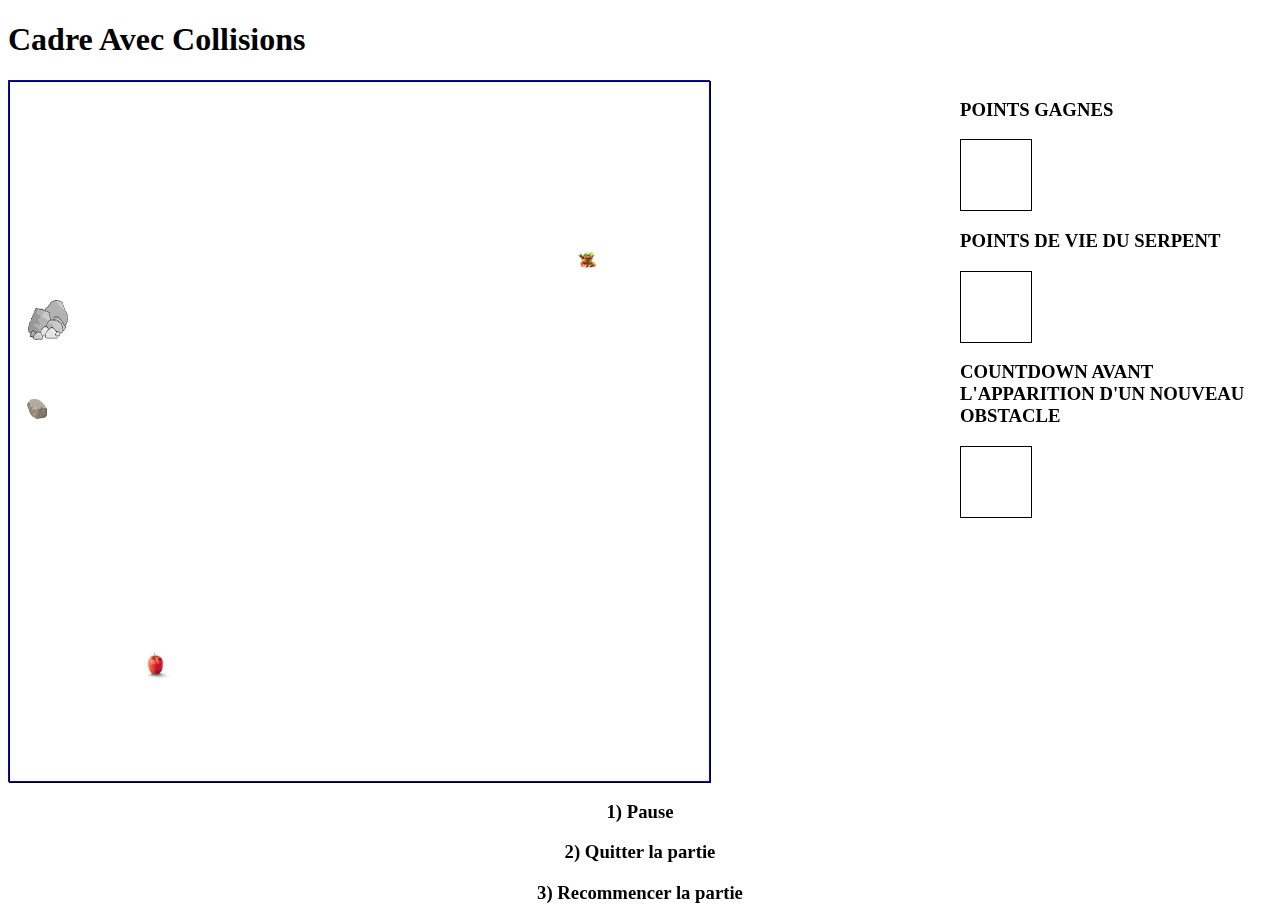
==== cadreAvecCollision.html @ a4b7a2c5 "Merge branch 'LIBranch' into bithoBranch" ====
<!doctype html>

<html>
<head>
 <title>Cadre Avec Collision</title>
 <link rel="stylesheet" href="index.css">
 
</head>

<body>
  <h1 style="text-align:left;">Cadre Avec Collisions</h1>

  <div class="parent">
      <div class="narrow"> <canvas id="avecColli" class="gameScreen" width="700px" height="700px"></canvas>  </div>
      <div class="wide">

          <h3>POINTS GAGNES</h3>
          <div class="afficheInfos"></div>
          <h3>POINTS DE VIE DU SERPENT</h3>
          <div class="afficheInfos"></div>
          <h3>COUNTDOWN AVANT L'APPARITION D'UN NOUVEAU OBSTACLE</h3>
          <div class="afficheInfos"></div>

     </div>
 </div>

 <div class="infosSurLaPartie">
   <h3 id="pause">1) Pause </h3>
   <h3 id="quit">2) Quitter la partie</h3>
   <h3 id="restart">3) Recommencer la partie</h3>
 </div>

</body>
<script type="module" src="index.js"></script>
<script type="module" src="obstacleAvecCollision.js"></script>
</html>
---- index.css ----
.choixModeJeu:hover {
  background-color: yellow;
}
.choixModeJeu {
  text-align: center;
  font-size: 160%;
  margin-top: 10px;
  margin-bottom: 10px;
}
.gameScreen {
  border: 1px solid rgb(0, 0, 0);

}

#canvasAvecCollision{
  border: 1px solid rgb(231, 15, 15);
}

.parent {
  display:flex;

}
.narrow {
  width: 700px;
  height: 700px;
  border: 1px solid blue;
}
.wide {
  flex: 1;
  /* Grow to rest of container */
  margin-left: 250px;
}

.afficheInfos {
  width:70px;
  height:70px;
  border:1px solid black;
}

.infosSurLaPartie {
  text-align:center;
}
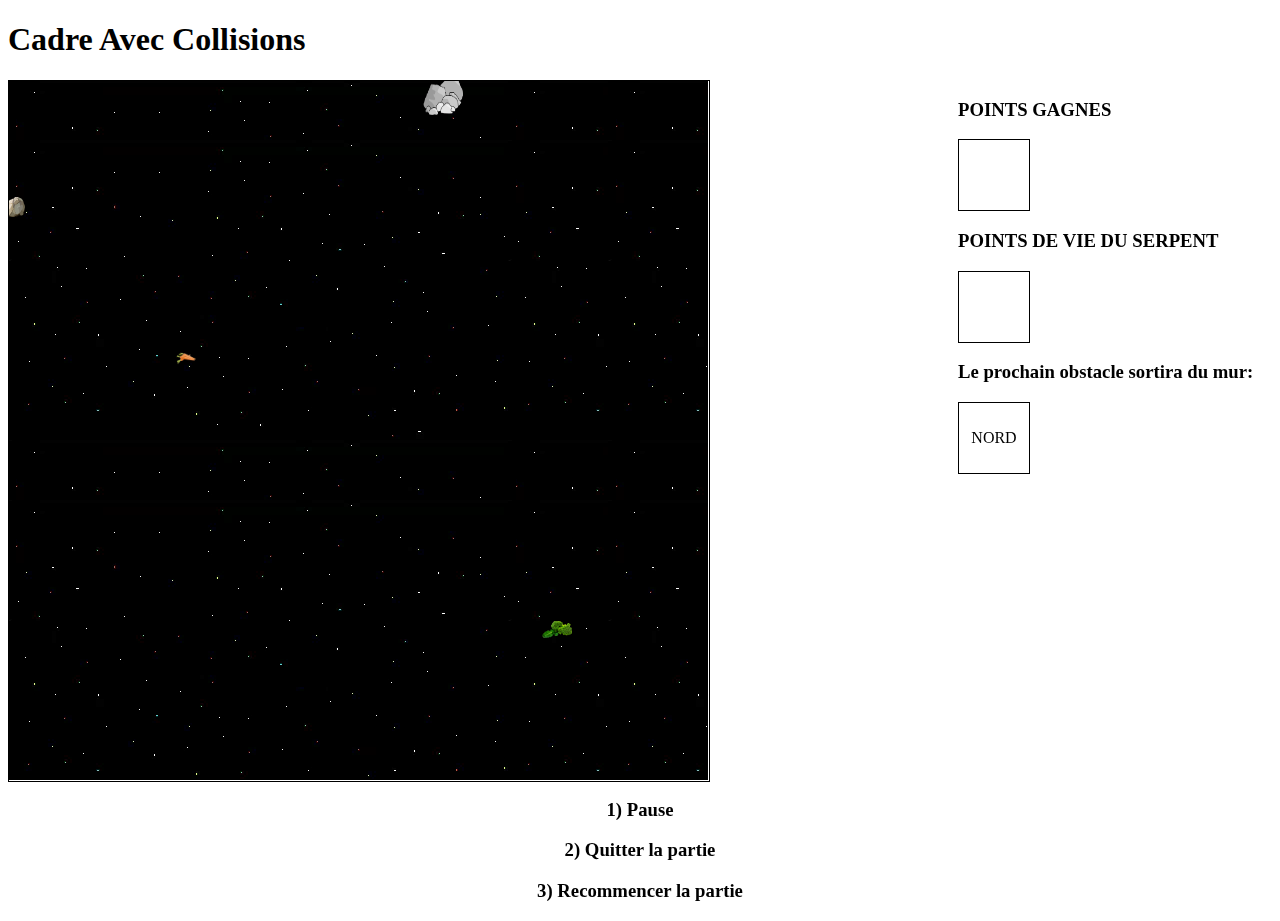
==== commit 372e75a3: "ajout mineur" ====
--- a/cadreAvecCollision.html
+++ b/cadreAvecCollision.html
@@ -18,8 +18,8 @@
           <div class="afficheInfos"></div>
           <h3>POINTS DE VIE DU SERPENT</h3>
           <div class="afficheInfos"></div>
-          <h3>COUNTDOWN AVANT L'APPARITION D'UN NOUVEAU OBSTACLE</h3>
-          <div class="afficheInfos"></div>
+          <h3>Le prochain obstacle sortira du mur:</h3>
+          <div class="afficheInfos" id="obsFromWhere"></div>
 
      </div>
  </div>
@@ -32,5 +32,4 @@
 
 </body>
 <script type="module" src="index.js"></script>
-<script type="module" src="obstacleAvecCollision.js"></script>
 </html>
--- a/index.css
+++ b/index.css
@@ -3,17 +3,13 @@
 }
 .choixModeJeu {
   text-align: center;
+  color:white;
   font-size: 160%;
   margin-top: 10px;
   margin-bottom: 10px;
 }
 .gameScreen {
-  border: 1px solid rgb(0, 0, 0);
-
-}
-
-#canvasAvecCollision{
-  border: 1px solid rgb(231, 15, 15);
+  border: 1px solid black;
 }
 
 .parent {
@@ -23,7 +19,7 @@
 .narrow {
   width: 700px;
   height: 700px;
-  border: 1px solid blue;
+  background-image: url("./images/backgroundCanvas.png")
 }
 .wide {
   flex: 1;
@@ -35,8 +31,34 @@
   width:70px;
   height:70px;
   border:1px solid black;
+  display: flex;
+  justify-content: center;
+  align-items: center;
 }
 
 .infosSurLaPartie {
   text-align:center;
 }
+
+.Page{
+  background-color: antiquewhite;
+  background-image: url(https://cdn.discordapp.com/attachments/820323441818992690/877233927729852436/Snake-Illustration-with-Transparent-Background-680x680.png);
+  
+}
+
+.Bienvenue{
+  color:white;
+  background-image: url(https://thumbs.dreamstime.com/z/vintage-background-frame-vintage-background-frame-design-paper-decoration-128717526.jpg);
+  height: fit-content;
+  position: fixed;
+  top: 50%;
+  left: 50%;
+  transform: translate(-50%, -50%);
+  border: 8px solid black;
+  border-radius: 150px;
+  padding-left: 50px;
+  padding-right: 50px;
+  margin-left: 50px;
+  margin-right: 50px;
+  
+}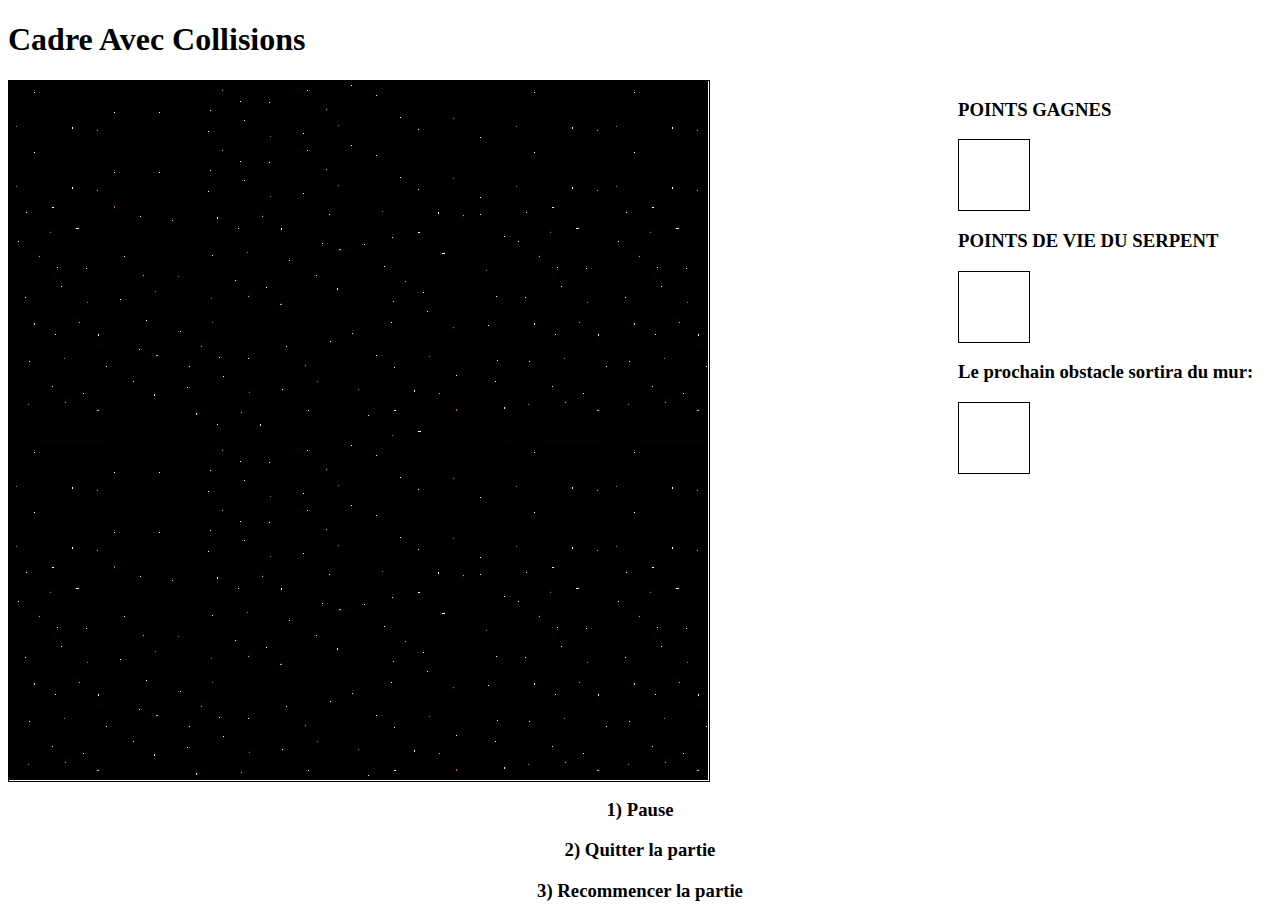
==== commit 25a8a896: "version semi-finale" ====
--- a/cadreAvecCollision.html
+++ b/cadreAvecCollision.html
@@ -6,6 +6,8 @@
  <link rel="stylesheet" href="index.css">
  
 </head>
+
+
 
 <body>
   <h1 style="text-align:left;">Cadre Avec Collisions</h1>
--- a/index.css
+++ b/index.css
@@ -1,5 +1,7 @@
+/*https://stackoverflow.com/questions/14073498/how-do-i-create-a-change-in-font-size-on-hover-without-realigning-other-text */
+
 .choixModeJeu:hover {
-  background-color: yellow;
+  font-size: 50px;
 }
 .choixModeJeu {
   text-align: center;
@@ -7,6 +9,9 @@
   font-size: 160%;
   margin-top: 10px;
   margin-bottom: 10px;
+
+  line-height: 50px;
+  display: block;
 }
 .gameScreen {
   border: 1px solid black;
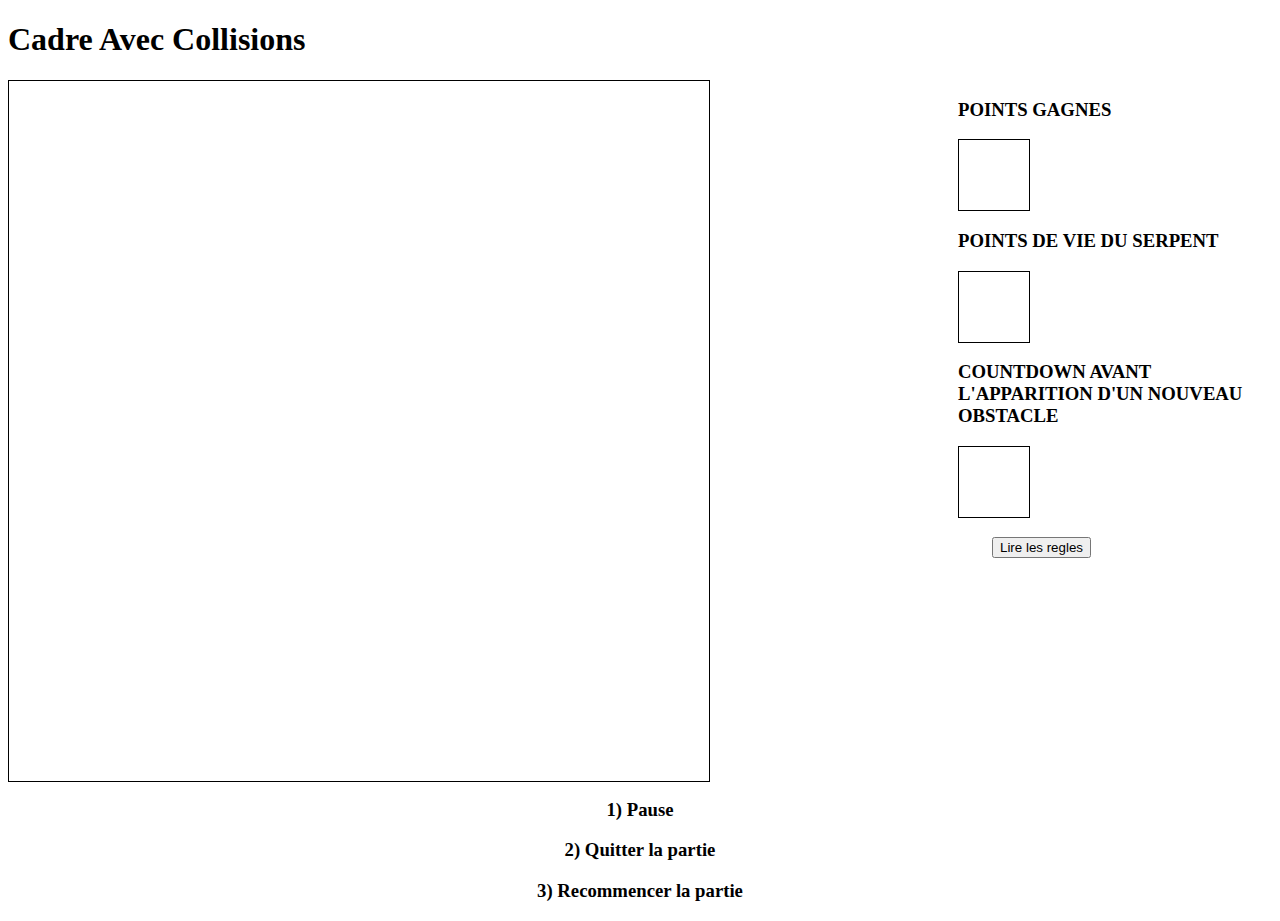
==== commit 5b5b0b09: "new versinon" ====
--- a/cadreAvecCollision.html
+++ b/cadreAvecCollision.html
@@ -6,8 +6,6 @@
  <link rel="stylesheet" href="index.css">
  
 </head>
-
-
 
 <body>
   <h1 style="text-align:left;">Cadre Avec Collisions</h1>
@@ -20,8 +18,25 @@
           <div class="afficheInfos"></div>
           <h3>POINTS DE VIE DU SERPENT</h3>
           <div class="afficheInfos"></div>
-          <h3>Le prochain obstacle sortira du mur:</h3>
-          <div class="afficheInfos" id="obsFromWhere"></div>
+          <h3>COUNTDOWN AVANT L'APPARITION D'UN NOUVEAU OBSTACLE</h3>
+          <div class="afficheInfos"></div>
+          
+          
+          <div class="regles">
+            <button> Lire les regles </button>
+          </div>
+
+          <div class="instruction instruction--cache">
+            <div class="lesInstructions">
+              <div class="FermerInstruction">
+                <span>X</span>
+              </div>
+
+              <p>Si tu ne comprends pas les regles du jeu sachent que t'est stupide.</p>
+            </div>
+          </div>
+        
+        
 
      </div>
  </div>
@@ -34,4 +49,5 @@
 
 </body>
 <script type="module" src="index.js"></script>
+<script type="module" src="obstacleAvecCollision.js"></script>
 </html>
--- a/index.css
+++ b/index.css
@@ -1,7 +1,5 @@
-/*https://stackoverflow.com/questions/14073498/how-do-i-create-a-change-in-font-size-on-hover-without-realigning-other-text */
-
 .choixModeJeu:hover {
-  font-size: 50px;
+  background-color: yellow;
 }
 .choixModeJeu {
   text-align: center;
@@ -9,9 +7,6 @@
   font-size: 160%;
   margin-top: 10px;
   margin-bottom: 10px;
-
-  line-height: 50px;
-  display: block;
 }
 .gameScreen {
   border: 1px solid black;
@@ -24,7 +19,6 @@
 .narrow {
   width: 700px;
   height: 700px;
-  background-image: url("./images/backgroundCanvas.png")
 }
 .wide {
   flex: 1;
@@ -36,9 +30,6 @@
   width:70px;
   height:70px;
   border:1px solid black;
-  display: flex;
-  justify-content: center;
-  align-items: center;
 }
 
 .infosSurLaPartie {
@@ -66,4 +57,51 @@
   margin-left: 50px;
   margin-right: 50px;
   
-}+}
+
+.regles{
+  border: none;
+  color: white;
+  padding: 15px 32px;
+  text-align: center;
+  text-decoration: none;
+  display: inline-block;
+  font-size: 16px;
+  margin: 4px 2px;
+  cursor: pointer;
+}
+
+.instruction{
+
+  background-color: rgba (0,0,0,0.8);
+  position: absolute;
+  top: 0;
+  height: 100%;
+  width: 100%;
+  display: flex;
+  justify-content: center;
+  align-items: center;
+
+ 
+}
+
+.instruction .instruction--cache{
+  display: none;
+}
+
+.instruction .lesInstructions{
+
+    background-color: aliceblue;
+    padding: 2rem 4rem;
+
+
+  }
+.instruction.FermerInstruction{
+
+  display: flex;
+  justify-content: flex-end;
+  margin-right: -2rem;
+  margin-top: -1rem;
+  cursor: pointer;
+}
+
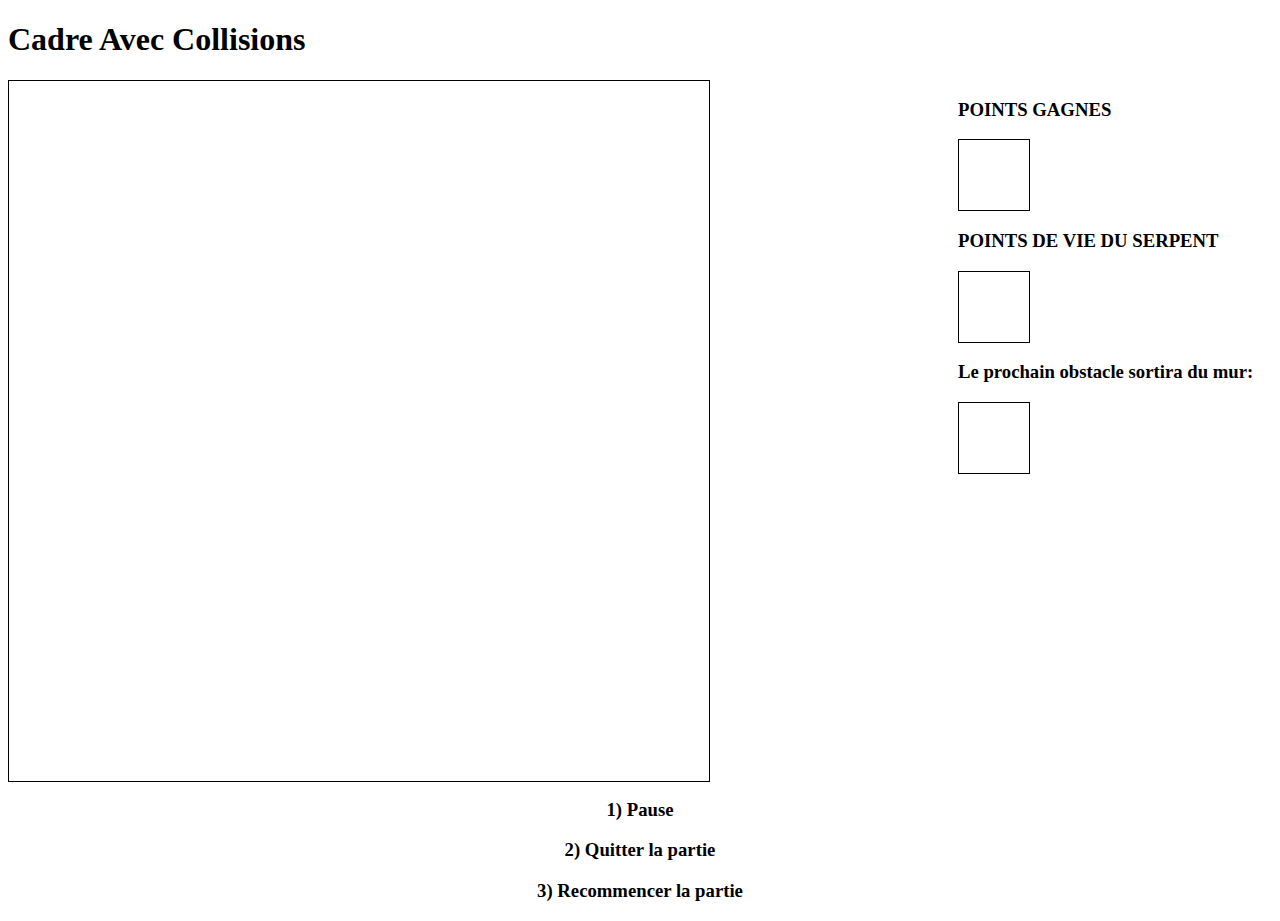
==== commit 3549546c: "collision entre serpent et nourriture fait" ====
--- a/cadreAvecCollision.html
+++ b/cadreAvecCollision.html
@@ -7,6 +7,8 @@
  
 </head>
 
+
+
 <body>
   <h1 style="text-align:left;">Cadre Avec Collisions</h1>
 
@@ -15,28 +17,11 @@
       <div class="wide">
 
           <h3>POINTS GAGNES</h3>
-          <div class="afficheInfos"></div>
+          <div class="afficheInfos" id="ptsGagnes"></div>
           <h3>POINTS DE VIE DU SERPENT</h3>
-          <div class="afficheInfos"></div>
-          <h3>COUNTDOWN AVANT L'APPARITION D'UN NOUVEAU OBSTACLE</h3>
-          <div class="afficheInfos"></div>
-          
-          
-          <div class="regles">
-            <button> Lire les regles </button>
-          </div>
-
-          <div class="instruction instruction--cache">
-            <div class="lesInstructions">
-              <div class="FermerInstruction">
-                <span>X</span>
-              </div>
-
-              <p>Si tu ne comprends pas les regles du jeu sachent que t'est stupide.</p>
-            </div>
-          </div>
-        
-        
+          <div class="afficheInfos" id="ptsDeVie"></div>
+          <h3>Le prochain obstacle sortira du mur:</h3>
+          <div class="afficheInfos" id="obsFromWhere"></div>
 
      </div>
  </div>
@@ -49,5 +34,4 @@
 
 </body>
 <script type="module" src="index.js"></script>
-<script type="module" src="obstacleAvecCollision.js"></script>
 </html>
--- a/index.css
+++ b/index.css
@@ -1,5 +1,7 @@
+/*https://stackoverflow.com/questions/14073498/how-do-i-create-a-change-in-font-size-on-hover-without-realigning-other-text */
+
 .choixModeJeu:hover {
-  background-color: yellow;
+  font-size: 50px;
 }
 .choixModeJeu {
   text-align: center;
@@ -7,6 +9,9 @@
   font-size: 160%;
   margin-top: 10px;
   margin-bottom: 10px;
+
+  line-height: 50px;
+  display: block;
 }
 .gameScreen {
   border: 1px solid black;
@@ -19,6 +24,7 @@
 .narrow {
   width: 700px;
   height: 700px;
+  /*background-image: url("./images/backgroundCanvas.png")*/
 }
 .wide {
   flex: 1;
@@ -30,6 +36,9 @@
   width:70px;
   height:70px;
   border:1px solid black;
+  display: flex;
+  justify-content: center;
+  align-items: center;
 }
 
 .infosSurLaPartie {
@@ -57,51 +66,4 @@
   margin-left: 50px;
   margin-right: 50px;
   
-}
-
-.regles{
-  border: none;
-  color: white;
-  padding: 15px 32px;
-  text-align: center;
-  text-decoration: none;
-  display: inline-block;
-  font-size: 16px;
-  margin: 4px 2px;
-  cursor: pointer;
-}
-
-.instruction{
-
-  background-color: rgba (0,0,0,0.8);
-  position: absolute;
-  top: 0;
-  height: 100%;
-  width: 100%;
-  display: flex;
-  justify-content: center;
-  align-items: center;
-
- 
-}
-
-.instruction .instruction--cache{
-  display: none;
-}
-
-.instruction .lesInstructions{
-
-    background-color: aliceblue;
-    padding: 2rem 4rem;
-
-
-  }
-.instruction.FermerInstruction{
-
-  display: flex;
-  justify-content: flex-end;
-  margin-right: -2rem;
-  margin-top: -1rem;
-  cursor: pointer;
-}
-
+}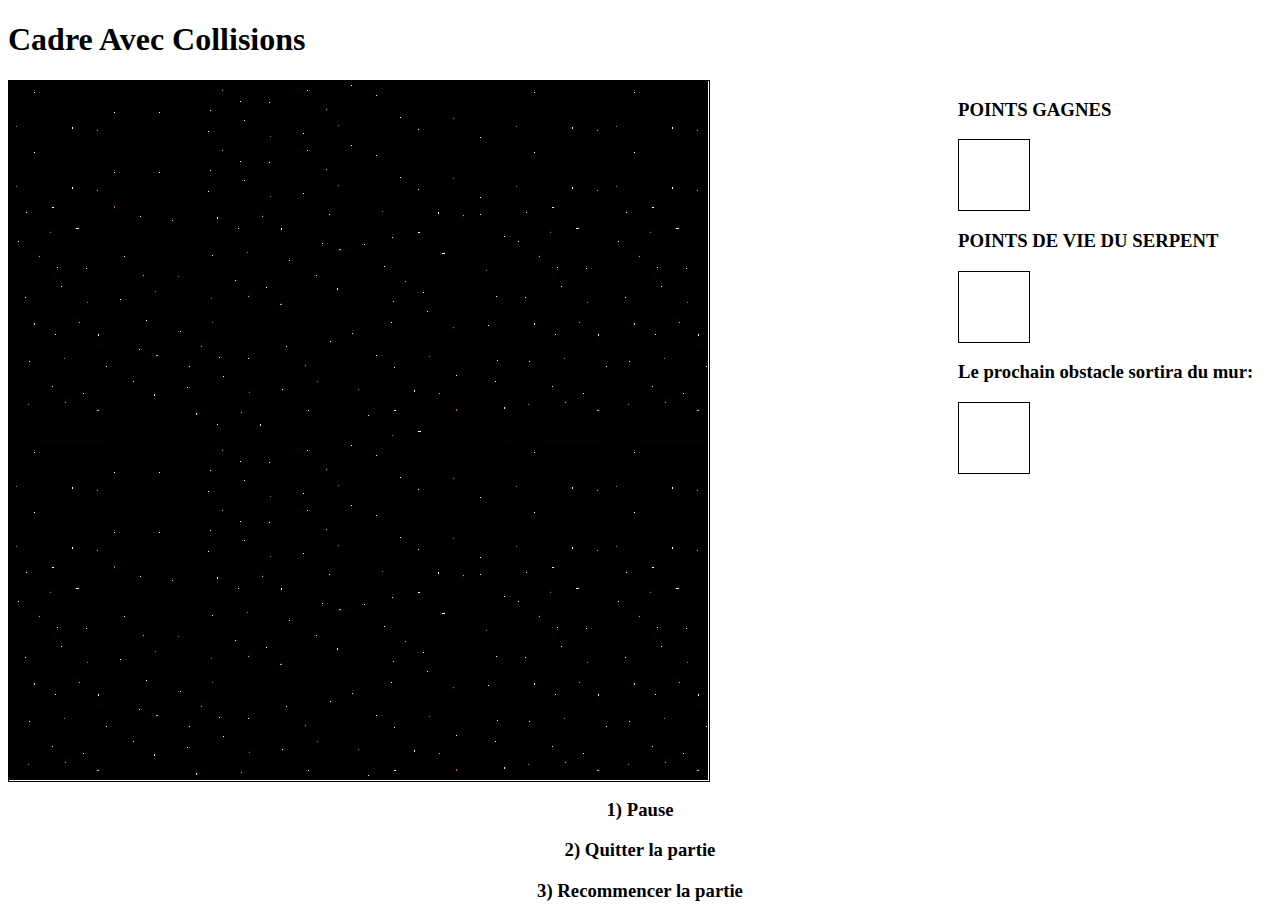
==== commit a3a2e802: "Commentaires et tabulations" ====
--- a/cadreAvecCollision.html
+++ b/cadreAvecCollision.html
@@ -1,37 +1,36 @@
 <!doctype html>
 
 <html>
-<head>
- <title>Cadre Avec Collision</title>
- <link rel="stylesheet" href="index.css">
- 
-</head>
+  
+  <head>
+    <title>Cadre Avec Collision</title>
+    <link rel="stylesheet" href="index.css">
+  </head>
 
+  <body>
 
+    <h1 style="text-align:left;">Cadre Avec Collisions</h1>
 
-<body>
-  <h1 style="text-align:left;">Cadre Avec Collisions</h1>
+    <div class="parent">
+      <div class="narrow"> <canvas id="avecColli" class="gameScreen" width="700px" height="700px"></canvas>  </div>
+      
+      <div class="wide">
+        <h3>POINTS GAGNES</h3>
+        <div class="afficheInfos" id="ptsGagnes"></div>
+        <h3>POINTS DE VIE DU SERPENT</h3>
+        <div class="afficheInfos" id="ptsDeVie"></div>
+        <h3>Le prochain obstacle sortira du mur:</h3>
+        <div class="afficheInfos" id="obsFromWhere"></div>
+      </div>
+    </div>
 
-  <div class="parent">
-      <div class="narrow"> <canvas id="avecColli" class="gameScreen" width="700px" height="700px"></canvas>  </div>
-      <div class="wide">
+    <div class="infosSurLaPartie">
+      <h3 id="pause">1) Pause </h3>
+      <h3 id="quit">2) Quitter la partie</h3>
+      <h3 id="restart">3) Recommencer la partie</h3>
+    </div>
 
-          <h3>POINTS GAGNES</h3>
-          <div class="afficheInfos" id="ptsGagnes"></div>
-          <h3>POINTS DE VIE DU SERPENT</h3>
-          <div class="afficheInfos" id="ptsDeVie"></div>
-          <h3>Le prochain obstacle sortira du mur:</h3>
-          <div class="afficheInfos" id="obsFromWhere"></div>
+  </body>
+  <script type="module" src="index.js"></script>
 
-     </div>
- </div>
-
- <div class="infosSurLaPartie">
-   <h3 id="pause">1) Pause </h3>
-   <h3 id="quit">2) Quitter la partie</h3>
-   <h3 id="restart">3) Recommencer la partie</h3>
- </div>
-
-</body>
-<script type="module" src="index.js"></script>
 </html>
--- a/index.css
+++ b/index.css
@@ -1,8 +1,11 @@
 /*https://stackoverflow.com/questions/14073498/how-do-i-create-a-change-in-font-size-on-hover-without-realigning-other-text */
+
+@import url('http://fonts.cdnfonts.com/css/games');
 
 .choixModeJeu:hover {
   font-size: 50px;
 }
+
 .choixModeJeu {
   text-align: center;
   color:white;
@@ -13,6 +16,7 @@
   line-height: 50px;
   display: block;
 }
+
 .gameScreen {
   border: 1px solid black;
 }
@@ -21,11 +25,13 @@
   display:flex;
 
 }
+
 .narrow {
   width: 700px;
   height: 700px;
-  /*background-image: url("./images/backgroundCanvas.png")*/
+  background-image: url("./images/backgroundCanvas.png")
 }
+
 .wide {
   flex: 1;
   /* Grow to rest of container */
@@ -55,15 +61,74 @@
   color:white;
   background-image: url(https://thumbs.dreamstime.com/z/vintage-background-frame-vintage-background-frame-design-paper-decoration-128717526.jpg);
   height: fit-content;
-  position: fixed;
+  position: absolute;
   top: 50%;
   left: 50%;
-  transform: translate(-50%, -50%);
+ transform: translate(-50%, -50%);
   border: 8px solid black;
   border-radius: 150px;
-  padding-left: 50px;
+  width:fit-content;
+  /*padding-left: 50px;
   padding-right: 50px;
   margin-left: 50px;
-  margin-right: 50px;
+  margin-right: 50px;*/
   
+}
+
+/* code css pour mon modal */
+.modal {
+  position: fixed; /* qd le user scroll up/down l'ecran, on veut que le modal bouge avec lui */
+  border: 1px solid black;
+  border-radius: 10px;
+  background-color: white;
+  width: 500px;
+  max-width: 80%;
+  height: 60%;
+  top: 20%;
+  bottom: 20%;
+  background-color : #50C878;
+  color: white;
+ /* top: 40%;
+  /*left: 100%;*/
+ /* transform: translateY(-90%); /* A bien revoir le fonctionnement du translate */
+
+ animation: 1s ease-out 0s 1 slideInFromLeft;
+}
+
+.modal-header {
+  padding: 10px 15px;
+  display: flex; /* les elements apparaissent l'un a cote de l'autre */
+  justify-content: space-between;
+  align-items: center;
+  border-bottom: 1px solid black;
+}
+
+.modal-header .title {
+  font-family: 'Brush Script MT', cursive;
+  font-size: 40px;
+  font-weight: bold;
+}
+
+.modal-header .close-button {
+  cursor: pointer;
+  border:none;
+  outline:none;
+  background: none;
+  font-size: 40px;
+  font-weight: bold;
+}
+
+.modal-body {
+  padding: 10px 15px; /* Meme padding que le modal-header */
+  font-family: 'Games', sans-serif;
+}
+
+@keyframes slideInFromLeft {
+  0% {
+    transform: translateX(-100%);
+  }
+  100% {
+    transform: translateX(0);
+  }
+
 }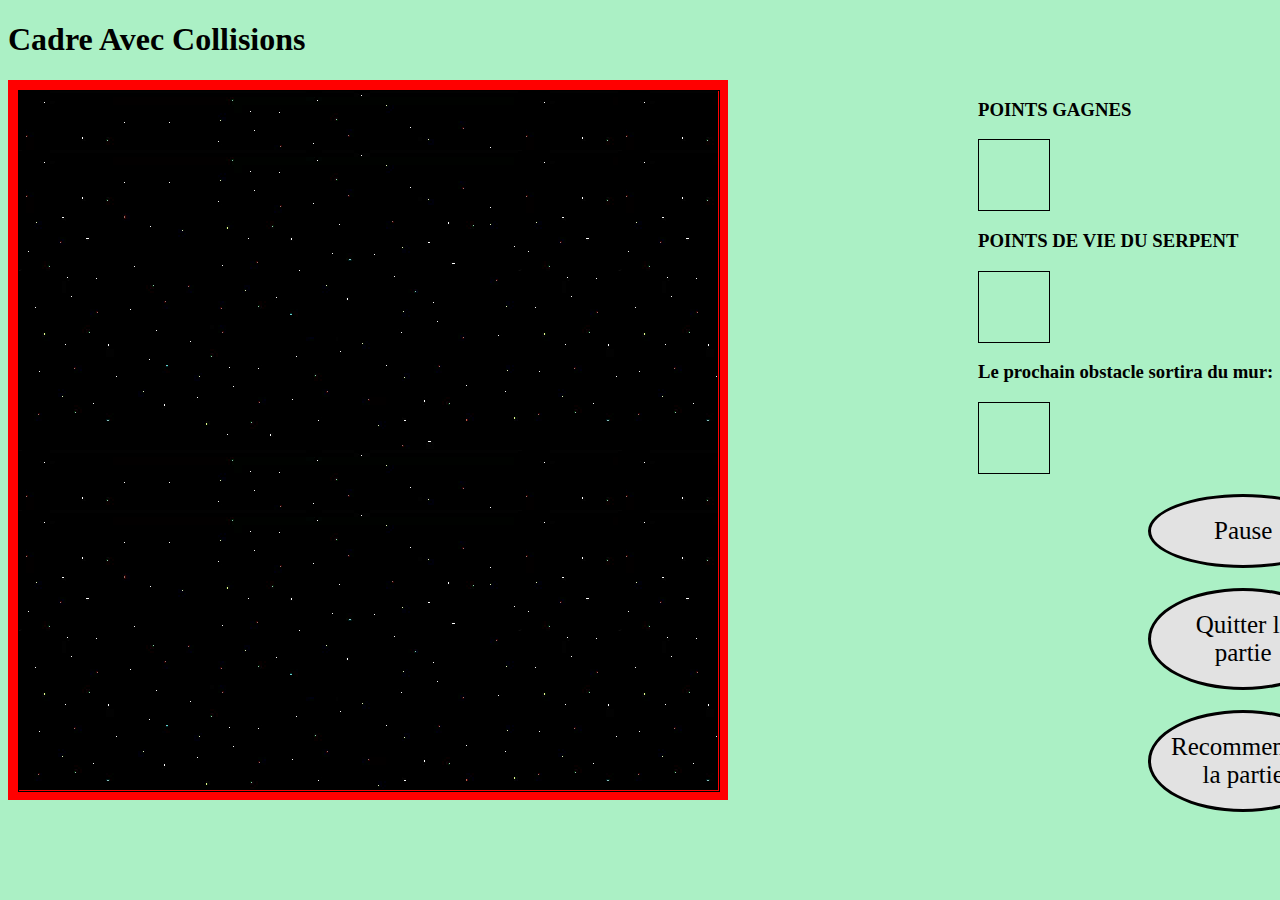
==== commit 753ddebe: "changes : bouton (pause, quitter, redemarrer)" ====
--- a/cadreAvecCollision.html
+++ b/cadreAvecCollision.html
@@ -1,6 +1,6 @@
 <!doctype html>
 
-<html>
+<html lang="fr">
   
   <head>
     <title>Cadre Avec Collision</title>
@@ -12,22 +12,25 @@
     <h1 style="text-align:left;">Cadre Avec Collisions</h1>
 
     <div class="parent">
-      <div class="narrow"> <canvas id="avecColli" class="gameScreen" width="700px" height="700px"></canvas>  </div>
+      <div class="narrowCollision"> <canvas id="avecColli" class="gameScreen" width="700px" height="700px"></canvas>  </div>
       
       <div class="wide">
-        <h3>POINTS GAGNES</h3>
-        <div class="afficheInfos" id="ptsGagnes"></div>
-        <h3>POINTS DE VIE DU SERPENT</h3>
-        <div class="afficheInfos" id="ptsDeVie"></div>
-        <h3>Le prochain obstacle sortira du mur:</h3>
-        <div class="afficheInfos" id="obsFromWhere"></div>
+        <div>
+          <h3>POINTS GAGNES</h3>
+          <div class="afficheInfos" id="ptsGagnes"></div>
+          <h3>POINTS DE VIE DU SERPENT</h3>
+          <div class="afficheInfos" id="ptsDeVie"></div>
+          <h3>Le prochain obstacle sortira du mur:</h3>
+          <div class="afficheInfos" id="obsFromWhere"></div>
+        </div>
+
+        <div class="infosSurLaPartie">
+          <div id="pause"> Pause </div>
+          <div id="quit"> Quitter la partie </div>
+          <div id="restart"> Recommencer la partie </div>
+        </div>
       </div>
-    </div>
 
-    <div class="infosSurLaPartie">
-      <h3 id="pause">1) Pause </h3>
-      <h3 id="quit">2) Quitter la partie</h3>
-      <h3 id="restart">3) Recommencer la partie</h3>
     </div>
 
   </body>
--- a/index.css
+++ b/index.css
@@ -4,6 +4,11 @@
 
 .choixModeJeu:hover {
   font-size: 50px;
+}
+
+body
+{
+  background-color: #abf0c5;
 }
 
 .choixModeJeu {
@@ -23,17 +28,26 @@
 
 .parent {
   display:flex;
-
 }
 
-.narrow {
+.narrowSansCollision{
   width: 700px;
   height: 700px;
   background-image: url("./images/backgroundCanvas.png")
 }
 
+.narrowCollision{
+  width: 700px;
+  height: 700px;
+  border: solid red 10px;
+  background-image: url("./images/backgroundCanvas.png")
+}
+
 .wide {
+  display: flex;
   flex: 1;
+  flex-direction: column;
+  justify-content: space-between;
   /* Grow to rest of container */
   margin-left: 250px;
 }
@@ -48,13 +62,30 @@
 }
 
 .infosSurLaPartie {
-  text-align:center;
+  justify-content: space-around;
+  font-size: 25px;
+}
+
+.infosSurLaPartie div{
+  border: solid black;
+  padding: 20px;
+  border-radius: 50%;
+  margin-left: 170px;
+  margin-right: 170px;
+  margin-top: 20px;
+  margin-bottom: 20px;
+  background-color: rgb(226, 226, 226);
+  text-align: center;
+}
+
+.infosSurLaPartie :hover {
+  background-color: rgb(148, 147, 147);
+  font-size: 27px;
 }
 
 .Page{
   background-color: antiquewhite;
   background-image: url(https://cdn.discordapp.com/attachments/820323441818992690/877233927729852436/Snake-Illustration-with-Transparent-Background-680x680.png);
-  
 }
 
 .Bienvenue{
